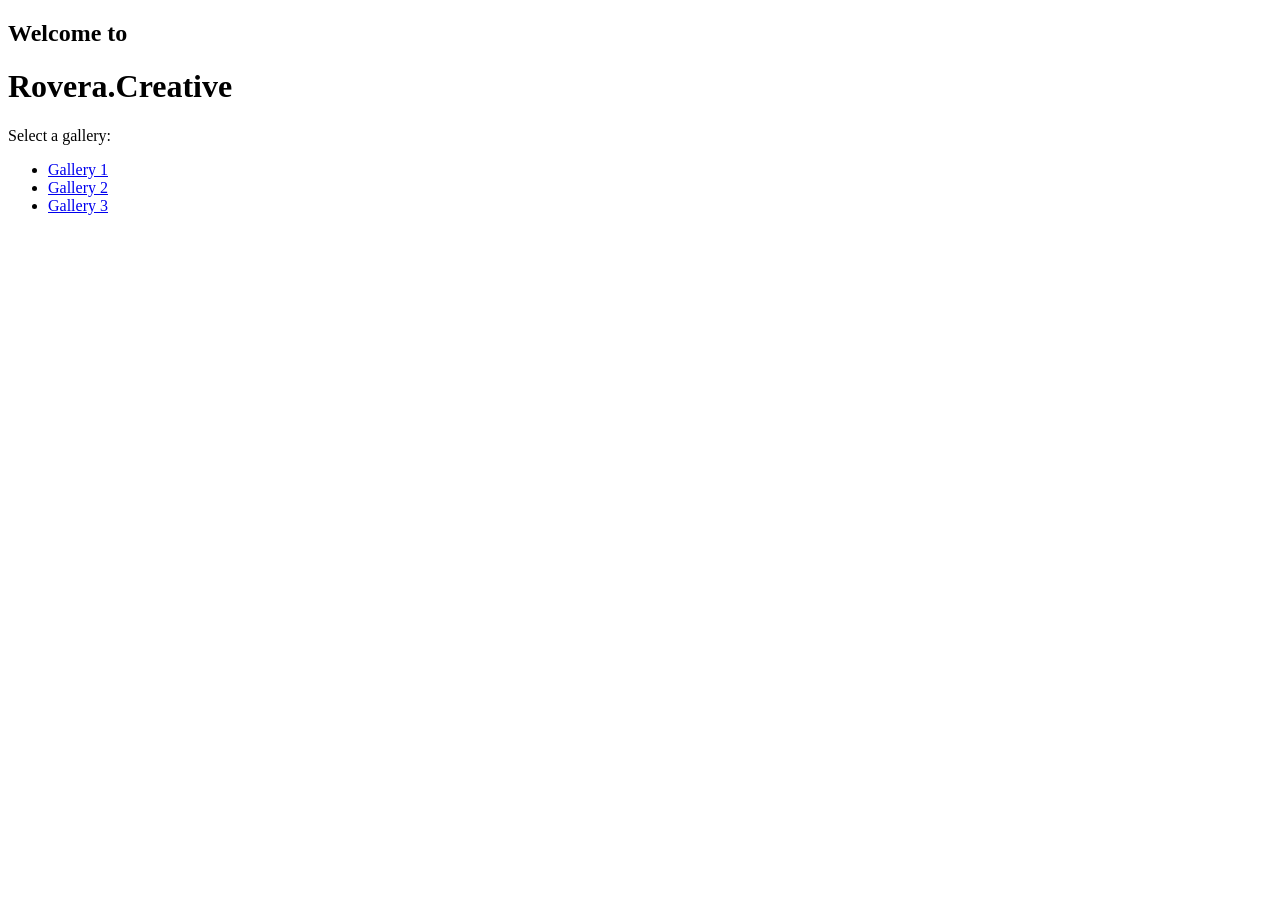
==== index.html @ 7cb3e4be "Update index.html" ====
<!DOCTYPE html>
<html lang="en">
<header>
    <meta charset="UTF-8">
    <title>Rovera.Creative Homepage</title>
</header>
<main>

    <h2>Welcome to</h2>

    <h1>Rovera.Creative</h1>
<nav>
    
    <p>Select a gallery:</p>

    <ul>
        <li><a href="Series1.html">Gallery 1</a></li>
        <li><a href="Series2.html">Gallery 2</a></li>
        <li><a href="Series3.html">Gallery 3</a></li>
    </ul>
</nav>

</main>
</html>
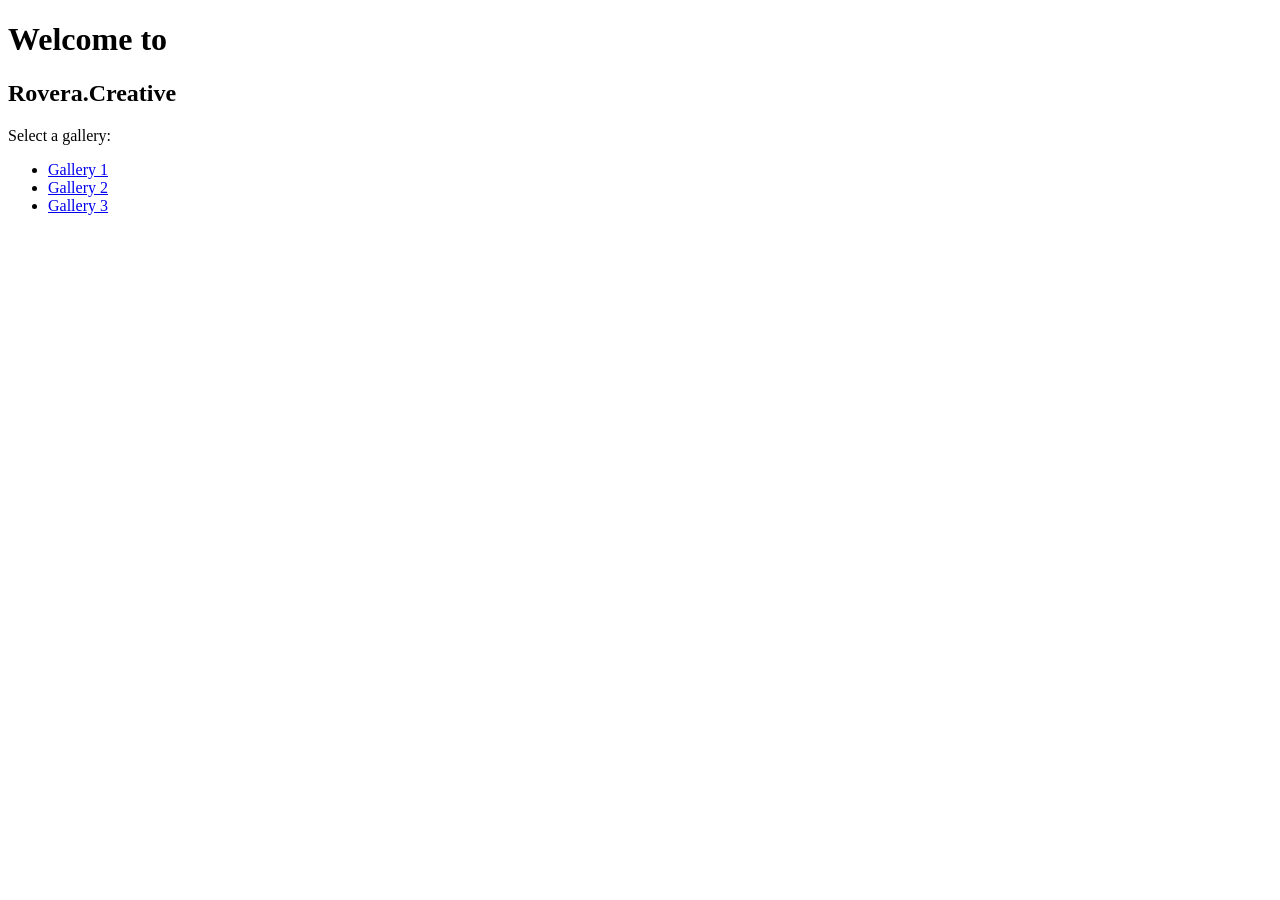
==== commit 27c53c3a: "Update index.html" ====
--- a/index.html
+++ b/index.html
@@ -6,9 +6,9 @@
 </header>
 <main>
 
-    <h2>Welcome to</h2>
+    <h1>Welcome to</h1>
 
-    <h1>Rovera.Creative</h1>
+    <h2>Rovera.Creative</h2>
 <nav>
     
     <p>Select a gallery:</p>
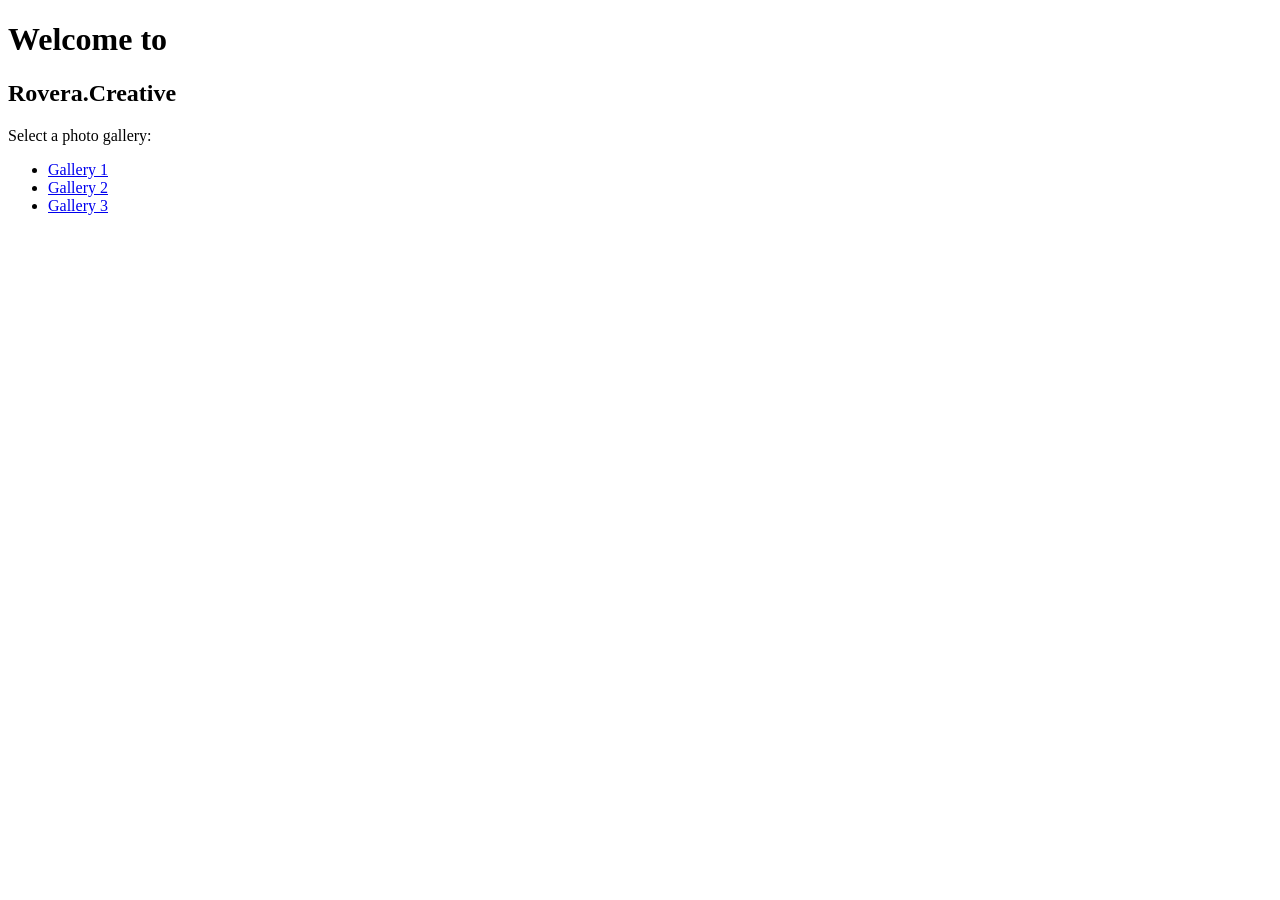
==== commit c9aeaf8f: "Update index.html" ====
--- a/index.html
+++ b/index.html
@@ -11,7 +11,7 @@
     <h2>Rovera.Creative</h2>
 <nav>
     
-    <p>Select a gallery:</p>
+    <p>Select a photo gallery:</p>
 
     <ul>
         <li><a href="Series1.html">Gallery 1</a></li>
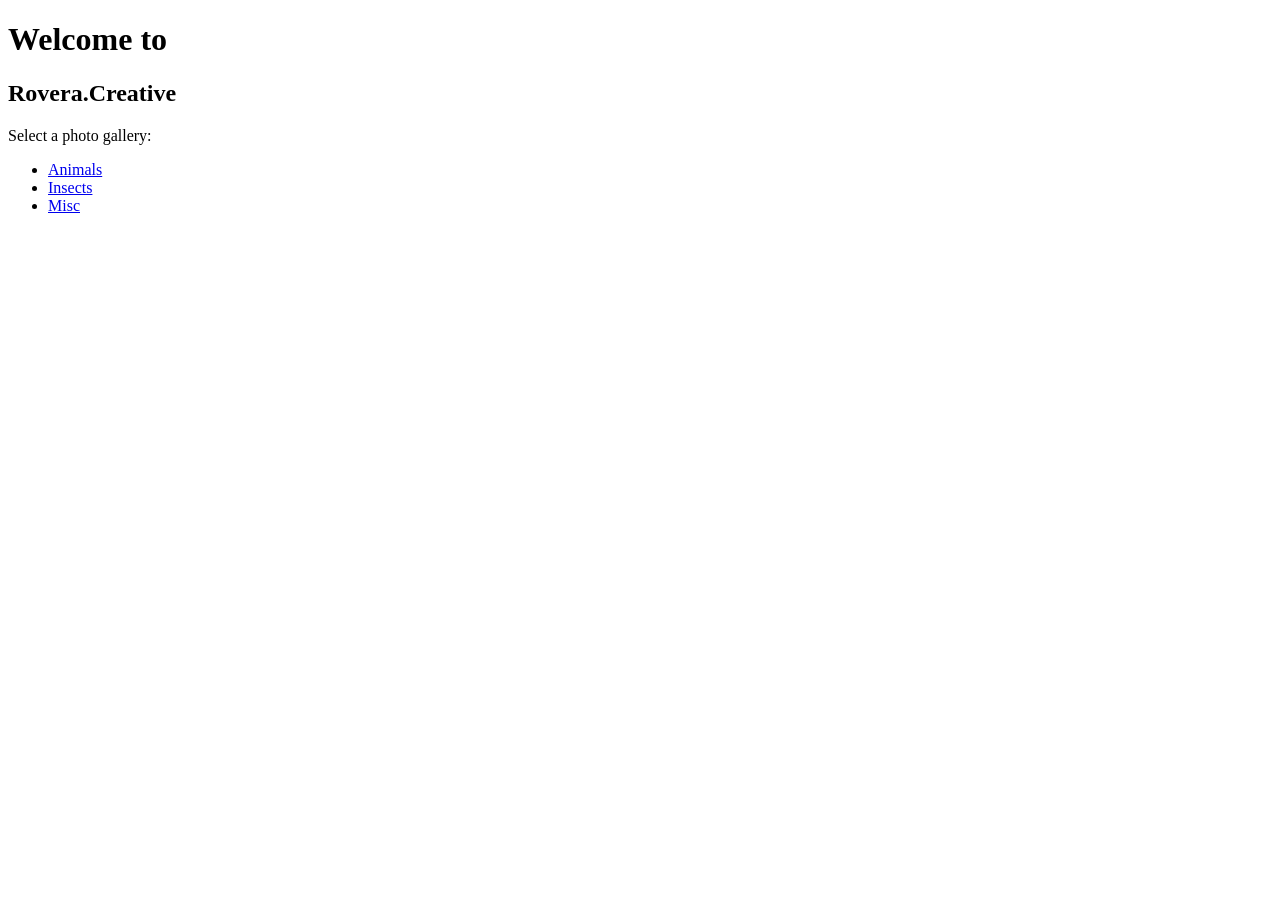
==== commit 99d90fa8: "Update index.html" ====
--- a/index.html
+++ b/index.html
@@ -14,9 +14,9 @@
     <p>Select a photo gallery:</p>
 
     <ul>
-        <li><a href="Series1.html">Gallery 1</a></li>
-        <li><a href="Series2.html">Gallery 2</a></li>
-        <li><a href="Series3.html">Gallery 3</a></li>
+        <li><a href="Series1.html">Animals</a></li>
+        <li><a href="Series2.html">Insects</a></li>
+        <li><a href="Series3.html">Misc</a></li>
     </ul>
 </nav>
 
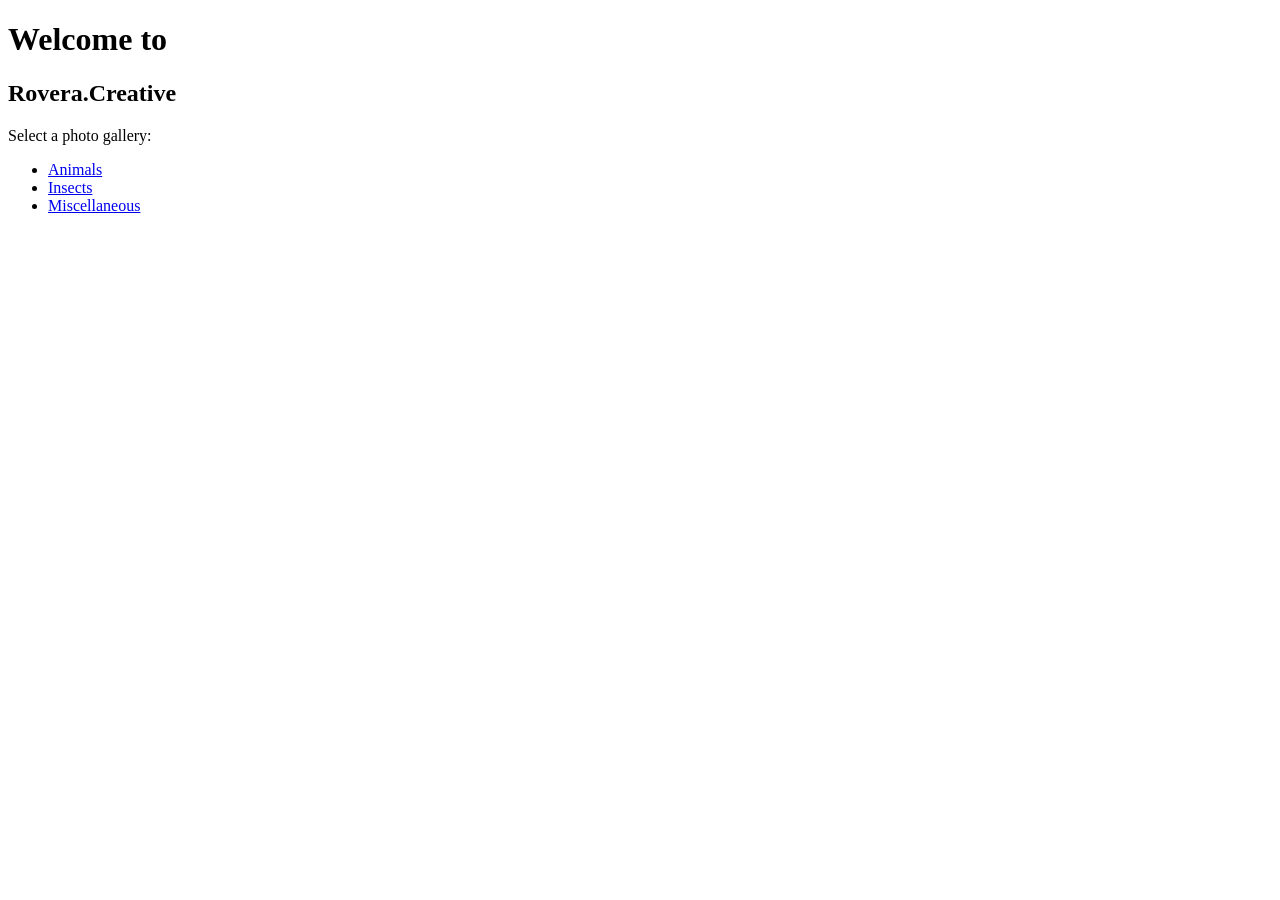
==== commit 2809452a: "Update index.html" ====
--- a/index.html
+++ b/index.html
@@ -16,7 +16,7 @@
     <ul>
         <li><a href="Series1.html">Animals</a></li>
         <li><a href="Series2.html">Insects</a></li>
-        <li><a href="Series3.html">Misc</a></li>
+        <li><a href="Series3.html">Miscellaneous</a></li>
     </ul>
 </nav>
 
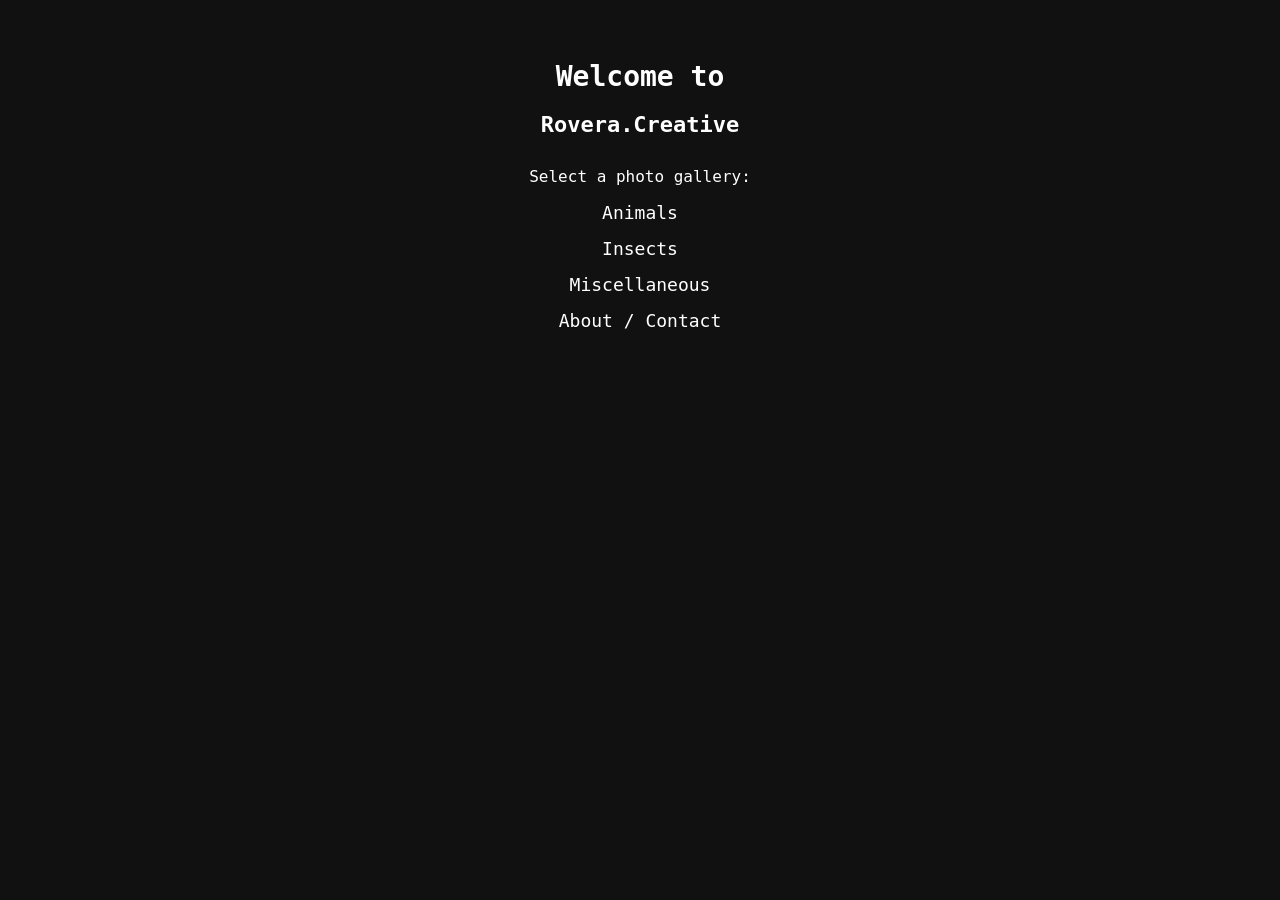
==== commit 06f39930: "Update index.html" ====
--- a/index.html
+++ b/index.html
@@ -1,24 +1,28 @@
 <!DOCTYPE html>
 <html lang="en">
-<header>
+<head>
     <meta charset="UTF-8">
     <title>Rovera.Creative Homepage</title>
-</header>
+    <link rel="stylesheet" href="style.css">
+</head>
+
+<body>
 <main>
 
     <h1>Welcome to</h1>
+    <h2>Rovera.Creative</h2>
 
-    <h2>Rovera.Creative</h2>
-<nav>
-    
-    <p>Select a photo gallery:</p>
+    <nav>
+        <p>Select a photo gallery:</p>
 
-    <ul>
-        <li><a href="Series1.html">Animals</a></li>
-        <li><a href="Series2.html">Insects</a></li>
-        <li><a href="Series3.html">Miscellaneous</a></li>
-    </ul>
-</nav>
+        <ul>
+            <li><a href="Series1.html">Animals</a></li>
+            <li><a href="Series2.html">Insects</a></li>
+            <li><a href="Series3.html">Miscellaneous</a></li>
+            <li><a href="About.html">About / Contact</a></li>
+        </ul>
+    </nav>
 
 </main>
+</body>
 </html>
--- a/style.css
+++ b/style.css
@@ -0,0 +1,75 @@
+/* GENERAL */
+body {
+    font-family: "Lucida Console", monospace;
+    margin: 0;
+    background-color: #111;
+    color: white;
+    text-align: center;
+}
+
+/* HEADINGS */
+h1 {
+    margin-top: 60px;
+    font-size: 28px;
+}
+
+h2 {
+    font-size: 22px;
+    margin-bottom: 30px;
+}
+
+/* NAVIGATION (homepage links) */
+nav ul {
+    list-style: none;
+    padding: 0;
+}
+
+nav li {
+    margin: 15px 0;
+}
+
+nav a {
+    color: white;
+    text-decoration: none;
+    font-size: 18px;
+}
+
+nav a:hover {
+    text-decoration: underline;
+}
+
+/* GALLERY GRID */
+.gallery {
+    display: grid;
+    grid-template-columns: repeat(auto-fit, minmax(250px, 1fr));
+    gap: 15px;
+    padding: 20px;
+    max-width: 1000px;
+    margin: auto;
+}
+
+/* IMAGES */
+.gallery img {
+    width: 100%;
+    height: 250px;
+    object-fit: cover;
+    transition: transform 0.3s ease, opacity 0.3s ease;
+}
+
+/* HOVER EFFECT */
+.gallery img:hover {
+    transform: scale(1.05);
+    opacity: 0.85;
+}
+
+/* BACK LINK */
+.back {
+    display: block;
+    margin: 30px;
+    color: white;
+    text-decoration: none;
+}
+
+.back:hover {
+    text-decoration: underline;
+}
